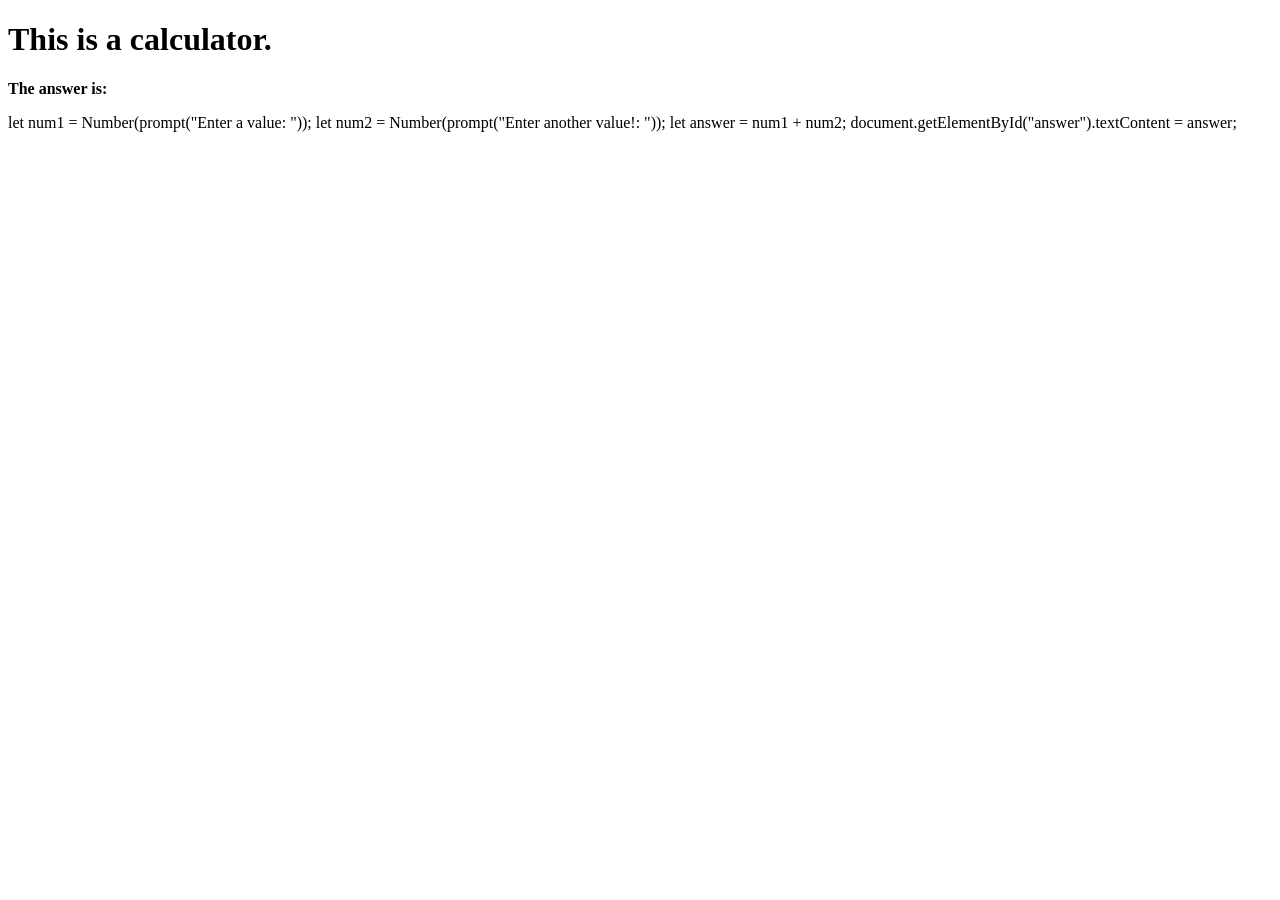
==== calculator.html @ c6ead330 "Create calculator.html" ====
<!DOCTYPE html>
<html>
  <head>
    <title>Calculator</title>
  </head>
  <body>
    <h1>This is a calculator.</h1>
    <p><strong>The answer is:</strong> <span id ="answer"></span></p>
    <scrpt>
      let num1 = Number(prompt("Enter a value: "));
      let num2 = Number(prompt("Enter another value!: "));
      let answer = num1 + num2;
      document.getElementById("answer").textContent = answer;
    </scrpt>
  </body>
</html>
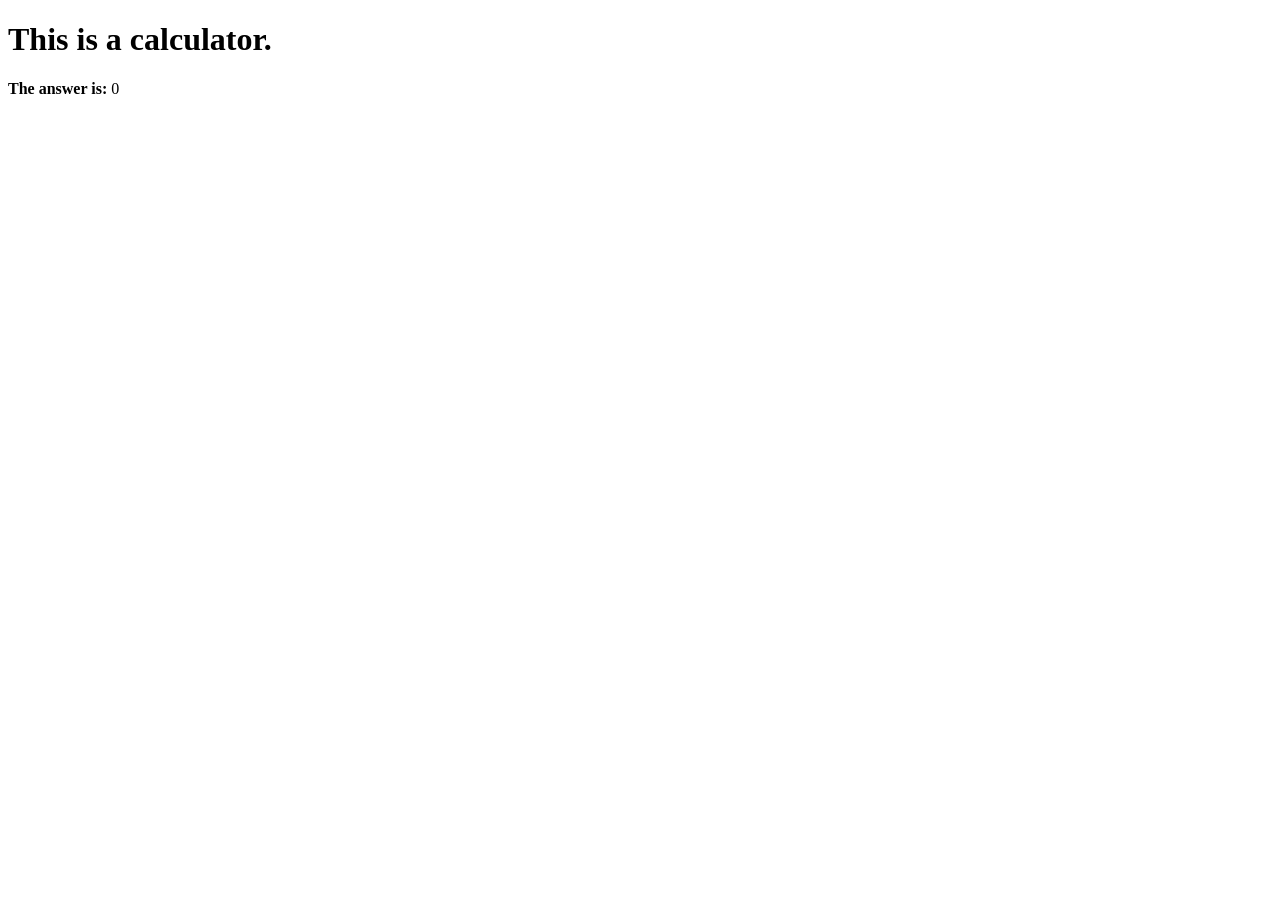
==== commit e99299f7: "Update calculator.html" ====
--- a/calculator.html
+++ b/calculator.html
@@ -6,11 +6,11 @@
   <body>
     <h1>This is a calculator.</h1>
     <p><strong>The answer is:</strong> <span id ="answer"></span></p>
-    <scrpt>
+    <script>
       let num1 = Number(prompt("Enter a value: "));
       let num2 = Number(prompt("Enter another value!: "));
       let answer = num1 + num2;
       document.getElementById("answer").textContent = answer;
-    </scrpt>
+    </script>
   </body>
 </html>
